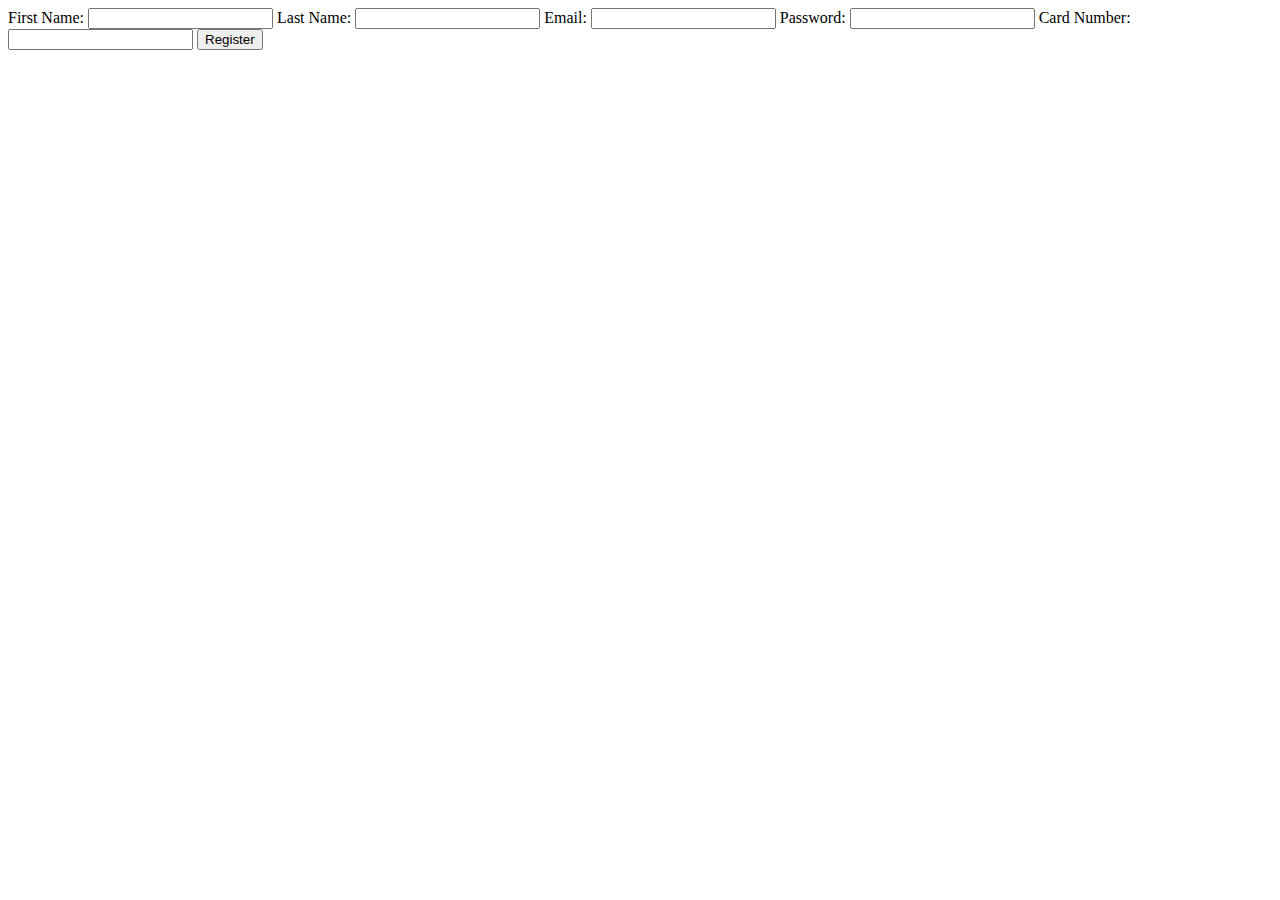
==== register.html @ 75f950c3 "beginning" ====
<!DOCTYPE html>
<html>
<head>
    <meta charset='utf-8'>
    <meta http-equiv='X-UA-Compatible' content='IE=edge'>

    <meta name='viewport' content='width=device-width, initial-scale=1'>
    <link rel='stylesheet' type='text/css' media='screen' href='style/style.css'>
    <script src="https://ajax.googleapis.com/ajax/libs/jquery/3.6.0/jquery.min.js"></script>
    <title>Page Title</title>
</head>
<body>
    <main>
        <form>
            <label for="firstName">First Name:</label>
            <input type="text" id="txtFirstName">

            <label for="lastName">Last Name:</label>
            <input type="text" id="txtLastName">

            <label for="email">Email:</label>
            <input type="text" id="txtEmail">

            <label for="password">Password:</label>
            <input type="password" id="txtPassword">

            <label for="cardNumber">Card Number:</label>
            <input type="number" id="txtCardNumber">
            
            <button onclick="register();">Register</button>
        </form>
    </main>
    <script src='Java/register.js'></script>
</body>
</html>
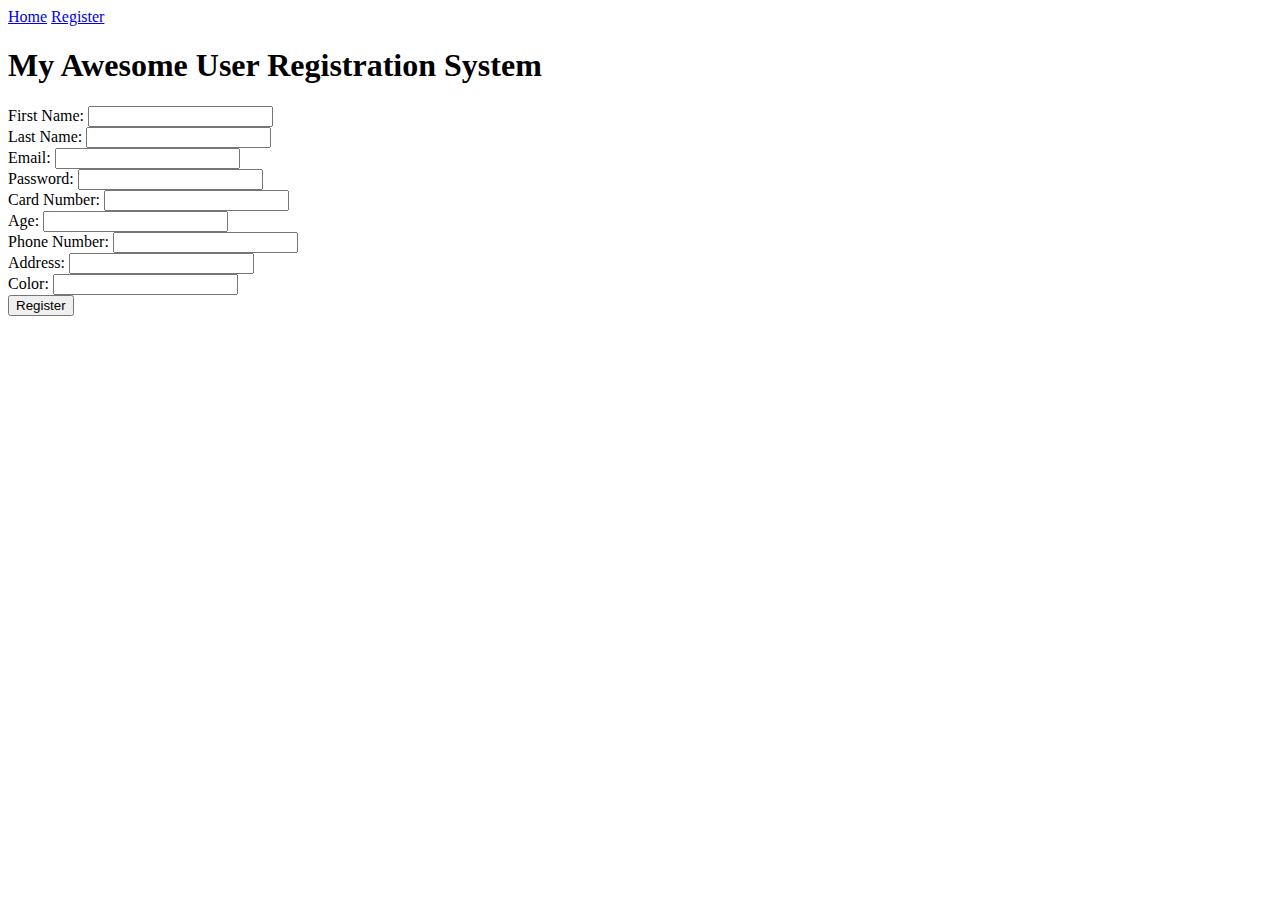
==== commit 44b27d9f: "Uploaded main files" ====
--- a/register.html
+++ b/register.html
@@ -10,25 +10,54 @@
     <title>Page Title</title>
 </head>
 <body>
+    <header>
+        <nav>
+            <a href="index.html">Home</a>
+            <a href="register.html">Register</a>
+            
+        </nav>
+        <h1>My Awesome User Registration System </h1>
+    </header>
     <main>
         <form>
-            <label for="firstName">First Name:</label>
-            <input type="text" id="txtFirstName">
-
-            <label for="lastName">Last Name:</label>
-            <input type="text" id="txtLastName">
-
-            <label for="email">Email:</label>
-            <input type="text" id="txtEmail">
-
-            <label for="password">Password:</label>
-            <input type="password" id="txtPassword">
-
-            <label for="cardNumber">Card Number:</label>
-            <input type="number" id="txtCardNumber">
-            
-            <button onclick="register();">Register</button>
+            <div class="input-container">
+                <label for="firstName">First Name:</label>
+                <input type="text" id="txtFirstName">
+            </div>
+            <div class="input-container">
+                <label for="lastName">Last Name:</label>
+                <input type="text" id="txtLastName">
+            </div>
+            <div class="input-container">
+                <label for="email">Email:</label>
+                <input type="text" id="txtEmail">
+            </div>
+            <div class="input-container">
+                <label for="password">Password:</label>
+                <input type="password" id="txtPassword">
+            </div>
+            <div class="input-container">
+                <label for="cardNumber">Card Number:</label>
+                <input type="number" id="txtCardNumber">
+            </div>
+            <div class="input-container">
+                <label for="age">Age:</label>
+                <input type="number" id="txtAge">
+            </div>
+            <div class="input-container">
+                <label for="phone">Phone Number:</label>
+                <input type="tel" id="txtPhone">
+            </div>
+            <div class="input-container">
+                <label for="address">Address:</label>
+                <input type="text" id="txtAddress">
+            </div>
+            <div class="input-container">
+                <label for="color">Color:</label>
+                <input type="text" id="txtColor">
+            </div>
         </form>
+        <button onclick="register()">Register</button>
     </main>
     <script src='Java/register.js'></script>
 </body>
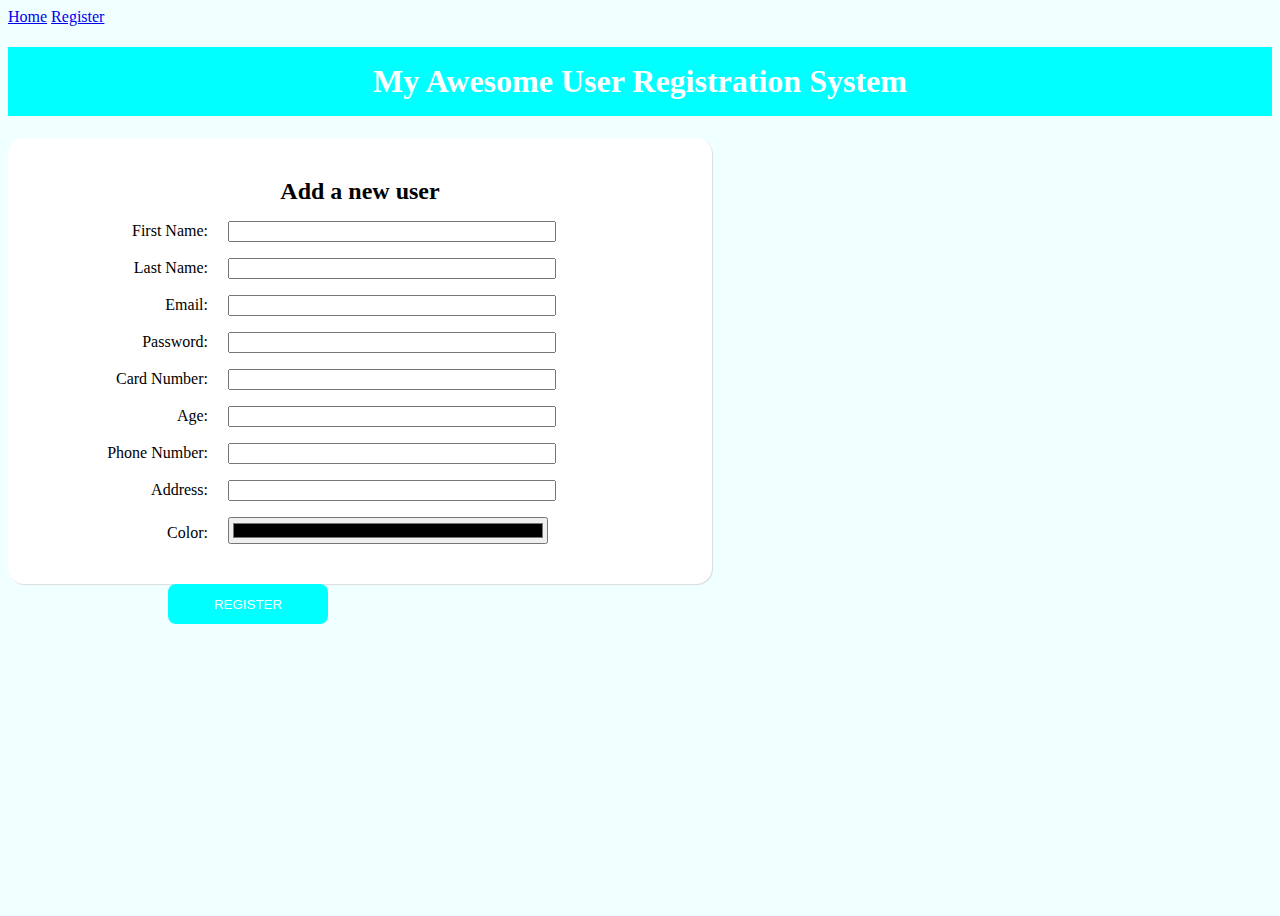
==== commit 27e11414: "Updated" ====
--- a/register.html
+++ b/register.html
@@ -7,7 +7,7 @@
     <meta name='viewport' content='width=device-width, initial-scale=1'>
     <link rel='stylesheet' type='text/css' media='screen' href='style/style.css'>
     <script src="https://ajax.googleapis.com/ajax/libs/jquery/3.6.0/jquery.min.js"></script>
-    <title>Page Title</title>
+    <title>Registration</title>
 </head>
 <body>
     <header>
@@ -19,7 +19,12 @@
         <h1>My Awesome User Registration System </h1>
     </header>
     <main>
-        <form>
+        <form class="capture-form" action="#">
+            <h3>Add a new user</h3>
+
+            <p id="alertError" class="alert-error hide">
+                Fill out all the inputs!
+            </p>
             <div class="input-container">
                 <label for="firstName">First Name:</label>
                 <input type="text" id="txtFirstName">
@@ -54,11 +59,12 @@
             </div>
             <div class="input-container">
                 <label for="color">Color:</label>
-                <input type="text" id="txtColor">
+                <input type="color" id="txtColor">
             </div>
         </form>
-        <button onclick="register()">Register</button>
+        <button id="btnReg" onclick="register()">Register</button>
     </main>
+    <script src="Java/storeManger.js"></script>
     <script src='Java/register.js'></script>
 </body>
 </html>--- a/style/style.css
+++ b/style/style.css
@@ -0,0 +1,71 @@
+html{
+    padding: 0;
+    margin: 0;
+}
+
+body{
+    background-color: azure;
+    height: 100vh;
+
+}
+h1{
+    color: white;
+    background-color: cyan;
+    text-align: center;
+    padding: 1rem;
+}
+.capture-form{
+    background-color: white;
+    box-shadow: 1px 1px 1px gainsboro;
+    width: 40rem;
+    padding: 2rem;
+    border-radius: 1rem;
+}
+.capture-form h3{
+    font-size: 1.5rem;
+    text-align: center;
+    margin: 0.5rem;
+}
+.input-container{
+    padding: .5rem;
+
+}
+.input-container label{
+    display: inline-block;
+    width: 10rem;
+    text-align: right;
+}
+.input-container input{
+    display: inline-block;
+    width: 20rem;
+    margin-left: 1rem;
+
+}
+#btnReg{
+    display: inline-block;
+    padding: .8rem;
+    border-radius: .5rem;
+    margin-left: 10rem;
+    text-decoration: none;
+    font-family: Arial;
+    text-transform: uppercase;
+    color: white;
+    background-color: cyan;
+    text-align: center;
+    border: none;
+    width: 10rem;
+}
+.alert-error{
+    border: 1px solid red;
+    background-color: crimson;
+    color: rgb(235, 99, 99);
+    padding: 5px;
+
+}
+.input-error{
+    border: 1px solid red;
+    background-color: crimson;
+}
+.hide{
+    display: none;
+}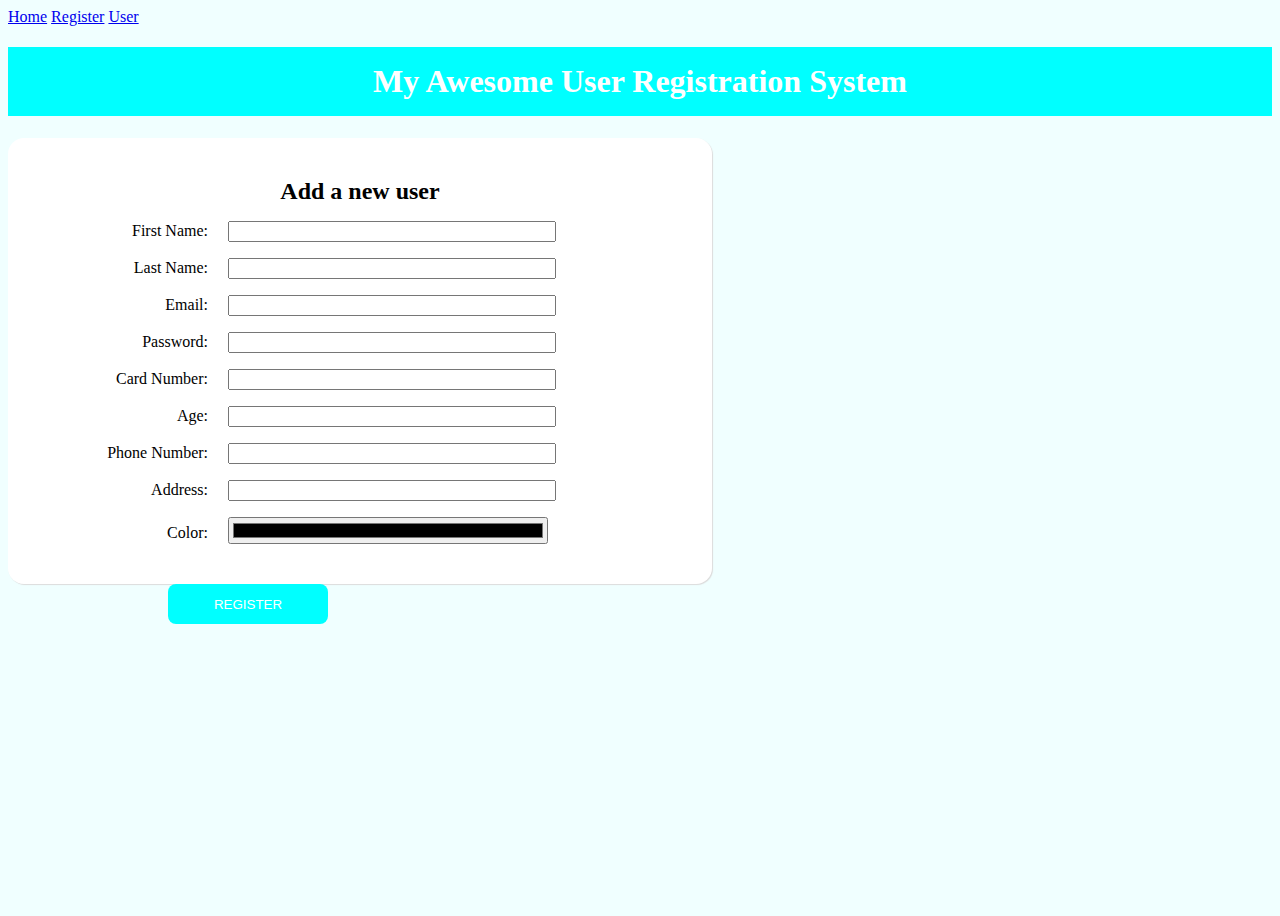
==== commit 69f0a862: "Auth and table added" ====
--- a/register.html
+++ b/register.html
@@ -14,6 +14,7 @@
         <nav>
             <a href="index.html">Home</a>
             <a href="register.html">Register</a>
+            <a href="user.html">User</a>
             
         </nav>
         <h1>My Awesome User Registration System </h1>
@@ -65,6 +66,7 @@
         <button id="btnReg" onclick="register()">Register</button>
     </main>
     <script src="Java/storeManger.js"></script>
+   
     <script src='Java/register.js'></script>
 </body>
 </html>--- a/style/style.css
+++ b/style/style.css
@@ -68,4 +68,20 @@
 }
 .hide{
     display: none;
-}+}
+/** Login page **/
+.logAlert-error{
+    border: 1px solid red;
+    background-color: crimson;
+    color: rgb(235, 99, 99);
+    padding: 5px;
+
+}
+.input-error{
+    border: 1px solid red;
+    background-color: crimson;
+}
+.hide{
+    display: none;
+}
+/*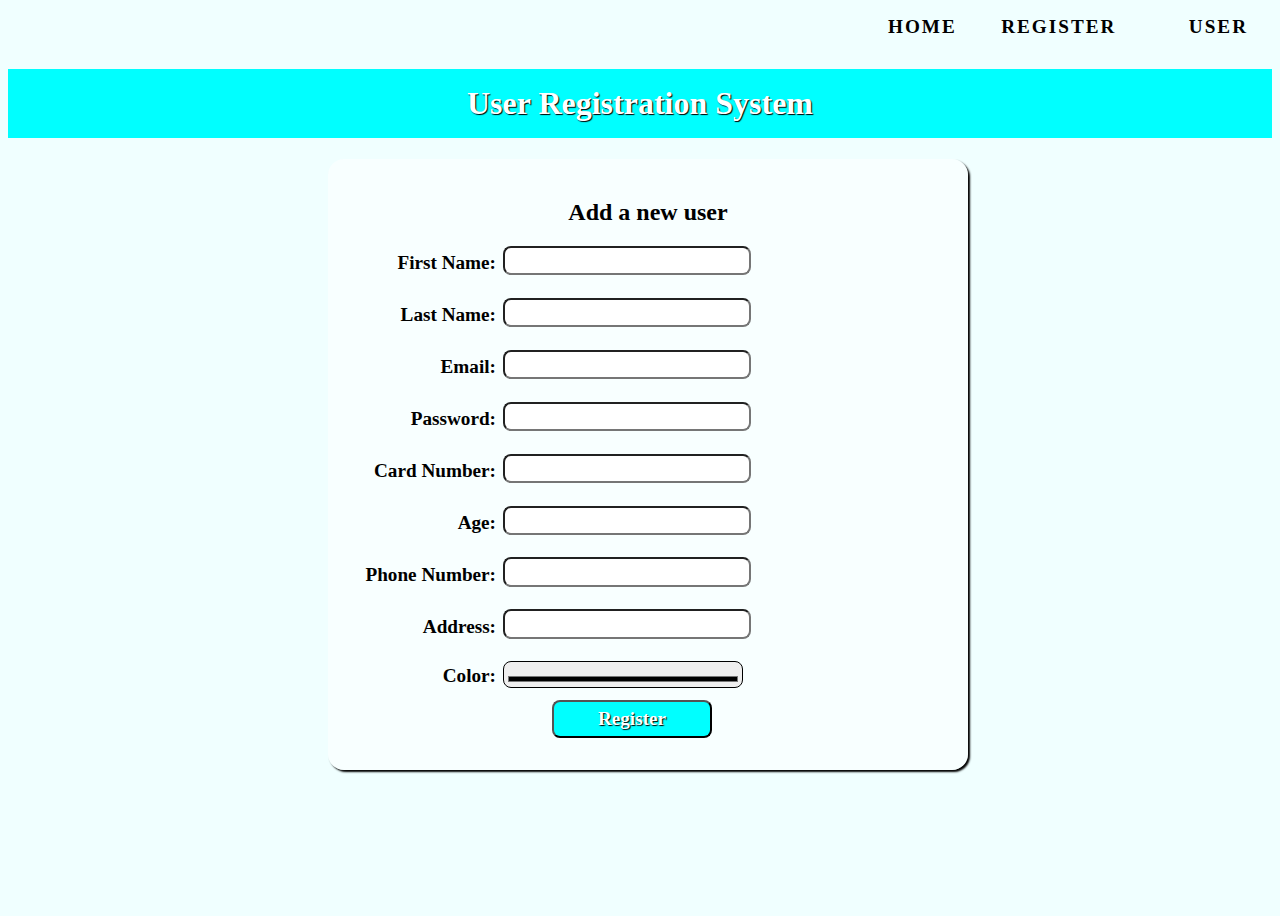
==== commit e2022570: "Added CSS" ====
--- a/register.html
+++ b/register.html
@@ -11,13 +11,14 @@
 </head>
 <body>
     <header>
-        <nav>
-            <a href="index.html">Home</a>
-            <a href="register.html">Register</a>
-            <a href="user.html">User</a>
-            
+        <nav class="nav-bar">
+            <div class="links-container">
+                <a href="index.html">Home</a>
+                <a href="register.html">Register</a>
+                <button id="userBtn" href="user.html" onclick="userLog()">User</button>
+            </div>
         </nav>
-        <h1>My Awesome User Registration System </h1>
+        <h1>User Registration System </h1>
     </header>
     <main>
         <form class="capture-form" action="#">
@@ -62,8 +63,9 @@
                 <label for="color">Color:</label>
                 <input type="color" id="txtColor">
             </div>
+            <button id="btnReg" onclick="register()">Register</button>
         </form>
-        <button id="btnReg" onclick="register()">Register</button>
+        
     </main>
     <script src="Java/storeManger.js"></script>
    
--- a/style/style.css
+++ b/style/style.css
@@ -1,3 +1,4 @@
+/** Gobal **/
 html{
     padding: 0;
     margin: 0;
@@ -10,15 +11,51 @@
 }
 h1{
     color: white;
+    text-shadow: 1px 1px 1px black;
     background-color: cyan;
     text-align: center;
     padding: 1rem;
 }
+nav{
+    padding-bottom: .1rem;
+}
+.nav-bar{
+    margin-right: 1rem;
+    margin-left: 55rem;
+    justify-content: space-around;
+}   
+.links-container{
+    display: flex;
+    justify-content: space-between;
+    align-items: center;
+    flex-basis: 600px;
+}
+.links-container a{
+    text-decoration: none;
+    color: black;
+    font-family: Georgia, 'Times New Roman', Times, serif;
+    text-transform: uppercase;
+    font-weight: 800;
+    font-size: 1.2rem;
+    letter-spacing: 2px;
+}
+.links-container a:last-of-type{
+    margin-right: 20px;
+   
+}
+
+/** Register page **/
 .capture-form{
-    background-color: white;
-    box-shadow: 1px 1px 1px gainsboro;
+    display: flex;
+    flex-direction: column;
+    justify-content: center;
+    background-color: rgba(255, 255, 255, 0.534);
+    box-shadow: 2px 2px 2px black;
     width: 40rem;
-    padding: 2rem;
+    margin-left: 20rem;
+    margin-right: 15rem;
+    padding-top: 2rem;
+    padding-bottom: 2rem;
     border-radius: 1rem;
 }
 .capture-form h3{
@@ -34,26 +71,34 @@
     display: inline-block;
     width: 10rem;
     text-align: right;
+    font-size: larger;
+    font-weight: 900;
+    font-family:Georgia, 'Times New Roman', Times, serif;
 }
 .input-container input{
     display: inline-block;
-    width: 20rem;
-    margin-left: 1rem;
+    width: 15rem;
+    margin: .2rem;
+    padding-top: .6rem;
+    border-radius: .5rem;
+    text-align: center;
 
 }
 #btnReg{
-    display: inline-block;
-    padding: .8rem;
+    width: 10rem;
+    margin-left: 14rem;
     border-radius: .5rem;
-    margin-left: 10rem;
-    text-decoration: none;
-    font-family: Arial;
-    text-transform: uppercase;
+    padding: .4rem;
+    background-color: cyan;
     color: white;
-    background-color: cyan;
-    text-align: center;
-    border: none;
-    width: 10rem;
+    text-shadow: 1px 1px 1px black;
+    font-weight: 700;
+    font-size: larger;
+    font-family:Georgia, 'Times New Roman', Times, serif ;
+}
+#btnReg:hover{
+    background-color: black; 
+    transition:all .3s ease-in; 
 }
 .alert-error{
     border: 1px solid red;
@@ -70,6 +115,11 @@
     display: none;
 }
 /** Login page **/
+.nav-bar1{
+    margin-right: 1rem;
+    margin-left: 55rem;
+    justify-content: space-around;
+} 
 .logAlert-error{
     border: 1px solid red;
     background-color: crimson;
@@ -84,4 +134,88 @@
 .hide{
     display: none;
 }
-/*+.login-form{
+    display: flex;
+    flex-direction: column;
+    justify-content: center;
+    background-color: rgba(255, 255, 255, 0.534);
+    box-shadow: 2px 2px 2px black;
+    width: 28rem;
+    margin-left: 26rem;
+    margin-right: 20rem;
+    padding-top: 2rem;
+    padding-bottom: 2rem;
+    border-radius: 1rem;
+}
+.login-form h3{
+    font-size: 1.5rem;
+    text-align: center;
+    margin: 0.5rem;
+}
+.login-form .input-container{
+    padding: .3rem;
+    
+}
+.login-form .input-container label{
+    display: inline-block;
+    width: 6rem;
+    text-align: right;
+    font-size: larger;
+    font-weight: 900;
+    font-family:Georgia, 'Times New Roman', Times, serif;
+}
+.login-form .input-container input{
+    display: inline-block;
+    width: 15rem;
+    margin: .2rem;
+    padding-top: .6rem;
+    border-radius: .5rem;
+    text-align: center;
+}
+#logBtn{
+    width: 10rem;
+    margin-left: 9rem;
+    border-radius: 2rem;
+    padding: .4rem;
+    background-color: cyan;
+    color: white;
+    text-shadow: 1px 1px 1px black;
+    font-weight: 700;
+    font-size: larger;
+    font-family:Georgia, 'Times New Roman', Times, serif ;
+}
+#logBtn:hover{
+    background-color: black; 
+    transition:all .3s ease-in; 
+}
+#userBtn{
+    text-decoration: none;
+    color: black;
+    font-family: Georgia, 'Times New Roman', Times, serif;
+    text-transform: uppercase;
+    font-weight: 800;
+    font-size: 1.2rem;
+    letter-spacing: 2px;
+    border: none;
+    background-color: azure; 
+    border-radius: 2rem;
+    padding: .5rem;
+ 
+}
+#userBtn:hover{
+    background-color: cyan; 
+    transition:all .3s ease-in; 
+}
+/** User page **/
+.tblUser{
+    display: flex;
+    flex-direction: column ;
+    justify-content: space-evenly;
+}
+tr{
+    border:2px solid black;
+}
+
+tr:hover{
+    background-color: dodgerblue;
+}